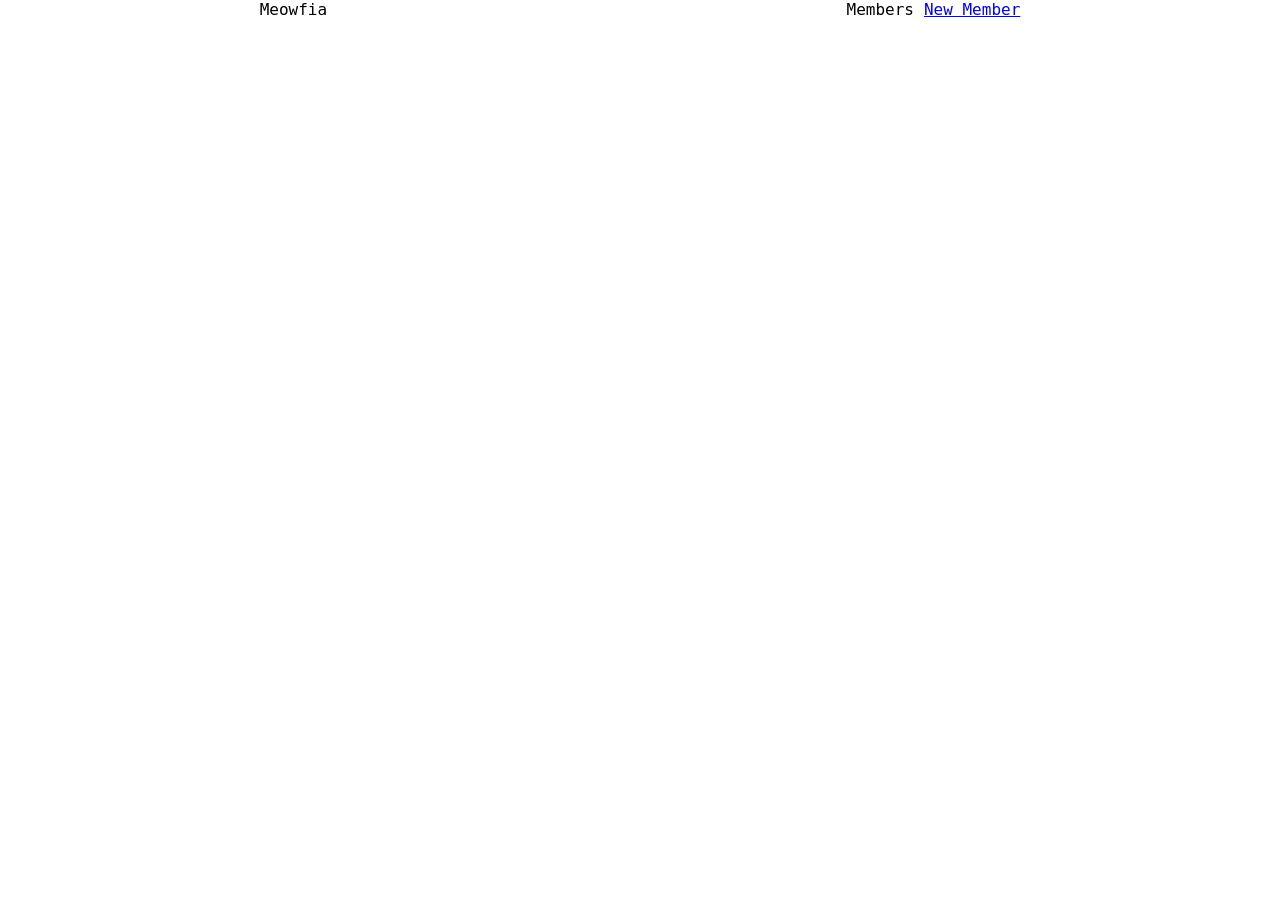
==== index.html @ 7ee8107f "catmafia" ====
<!DOCTYPE html>
<html lang="en">

<head>
    <meta charset="UTF-8">
    <meta name="viewport" content="width=device-width, initial-scale=1.0">
    <title>Meowfia - Gib uns deinen Fisch</title>
    <link rel="stylesheet" href="assets/css/style.css">
    <script type="module" src="assets/js/main.js" defer></script>
</head>

<body>
    <header>
        <nav>
            <p>Meowfia</p>
            <ul>
                <li>Members</li>
                <li><a href="./assets/html/add.html">New Member</a></li>
            </ul>
        </nav>
    </header>
    <main>
        <section class="members"></section>
    </main>
</body>

</html>
---- assets/css/style.css ----
* {
    margin: 0;
    padding: 0;
    box-sizing: border-box;
    font-size: 16px;
    font-family: monospace;
}

nav {
    display: flex;
    justify-content: space-around;
    margin-bottom: 2rem;
}

.error {
    height: 15vh;
    display: none;
    padding-top: 7vh;
    font-size: larger;
    text-align: center;
    text-transform: uppercase;
    background: red;
}

.show {
    display: block;
}

nav>ul {
    list-style: none;
    display: flex;
    gap: 10px;
}

.members {
    display: flex;
    flex-wrap: wrap;
    gap: 10px;
    justify-content: space-around;
}

.cardcontainer {
    display: flex;
    flex-wrap: nowrap;
    width: 33%;
    border: 1px solid rgb(151, 151, 151);
}

.cardimage {
    width: 50%;
}

.classinfo {
    display: flex;
    flex-direction: column;
    justify-content: center;
    gap: 10px;
}

.memberrank {
    background: lightpink;
    color: white;
    padding: 3px;

}

.speciality {}

.preview {
    width: 200px;
}
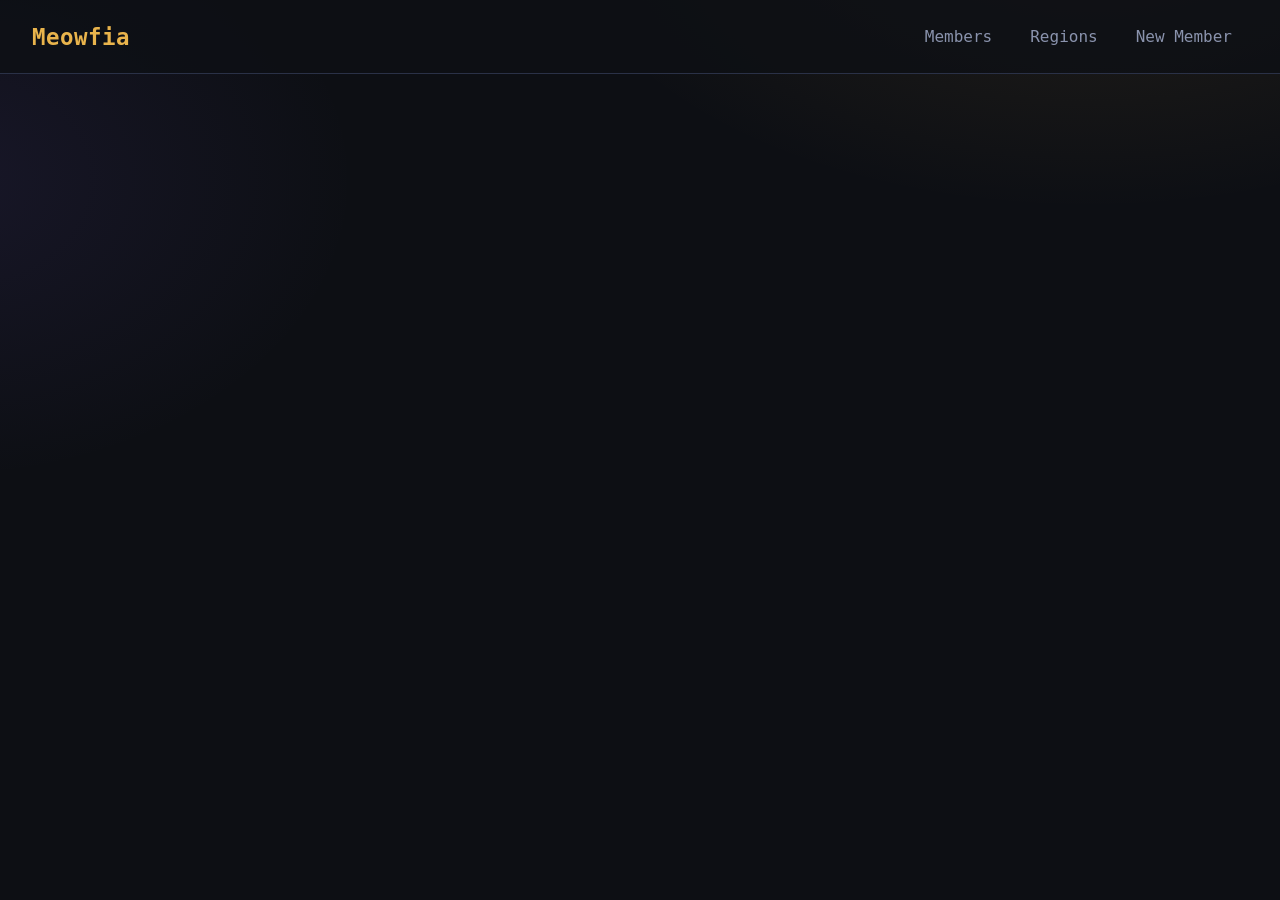
==== commit 0eb6f5bc: "Kickoff" ====
--- a/index.html
+++ b/index.html
@@ -15,6 +15,7 @@
             <p>Meowfia</p>
             <ul>
                 <li>Members</li>
+                <li><a href="./assets/html/region.html">Regions</a></li>
                 <li><a href="./assets/html/add.html">New Member</a></li>
             </ul>
         </nav>
--- a/assets/css/style.css
+++ b/assets/css/style.css
@@ -68,4 +68,512 @@
 
 .preview {
     width: 200px;
+}
+
+
+/* ==========================================================
+   Meowfia theme (dark)
+   Shared by all pages: variables, background, navigation and
+   page layout. The region and member components follow below.
+   ========================================================== */
+
+body {
+    --bg: #0d0f14;
+    --bg2: #141824;
+    --card: #181d2b;
+    --card-hi: #1f2536;
+    --line: #2a3147;
+    --text: #eef0f6;
+    --muted: #8a93ad;
+    --gold: #e9b44c;
+    --gold-soft: rgba(233, 180, 76, .14);
+    --free: #5fd3a0;
+
+    min-height: 100vh;
+    color: var(--text);
+    background:
+        radial-gradient(900px 500px at 85% -10%, rgba(233, 180, 76, .10), transparent 60%),
+        radial-gradient(700px 500px at -5% 20%, rgba(120, 90, 220, .10), transparent 60%),
+        var(--bg);
+}
+
+.regionpage svg {
+    display: block;
+}
+
+/* ---- navigation ---- */
+header {
+    border-bottom: 1px solid var(--line);
+    background: rgba(13, 15, 20, .8);
+}
+
+nav {
+    align-items: center;
+    justify-content: space-between;
+    max-width: 1400px;
+    margin: 0 auto;
+    padding: 18px 32px;
+}
+
+nav>p {
+    font-size: 1.4rem;
+    font-weight: 700;
+    letter-spacing: .5px;
+    color: var(--gold);
+}
+
+nav>ul {
+    gap: 6px;
+}
+
+nav li {
+    padding: 9px 16px;
+    border-radius: 10px;
+    color: var(--muted);
+}
+
+nav li:hover {
+    color: var(--text);
+}
+
+nav li.active {
+    background: var(--gold-soft);
+    color: var(--gold);
+}
+
+nav a {
+    color: inherit;
+    text-decoration: none;
+}
+
+/* ---- page layout ---- */
+main {
+    max-width: 1400px;
+    margin: 0 auto;
+    padding: 40px 32px 56px;
+}
+
+.regionpage .error {
+    height: auto;
+    margin-bottom: 24px;
+    padding: 16px 20px;
+    border: 1px solid #e5604d;
+    border-radius: 12px;
+    background: rgba(229, 96, 77, .15);
+    color: #ffb4a8;
+    text-align: left;
+    text-transform: none;
+    font-size: 1rem;
+}
+
+.regionhead,
+.pagehead {
+    margin-bottom: 28px;
+}
+
+.regionhead h1,
+.pagehead h1 {
+    font-size: 2.6rem;
+    letter-spacing: -.5px;
+}
+
+.regionhead h1 span,
+.pagehead h1 span {
+    font-size: inherit;
+    color: var(--gold);
+}
+
+.regionhead p,
+.pagehead p {
+    margin-top: 8px;
+    color: var(--muted);
+}
+
+/* ---- stats ---- */
+.regionstats {
+    display: grid;
+    grid-template-columns: repeat(4, 1fr);
+    gap: 16px;
+    margin-bottom: 28px;
+}
+
+.regionstat {
+    padding: 20px 22px;
+    border: 1px solid var(--line);
+    border-radius: 16px;
+    background: linear-gradient(160deg, var(--card-hi), var(--card));
+}
+
+.regionstat small {
+    display: block;
+    font-size: .75rem;
+    letter-spacing: 1.2px;
+    text-transform: uppercase;
+    color: var(--muted);
+}
+
+.regionstat strong {
+    display: block;
+    margin-top: 8px;
+    font-size: 2rem;
+}
+
+.regionstat.green strong {
+    color: var(--free);
+}
+
+.regionstat.gold strong {
+    color: var(--gold);
+}
+
+/* ---- filters ---- */
+.regionfilters {
+    display: flex;
+    flex-wrap: wrap;
+    gap: 10px;
+    margin-bottom: 24px;
+}
+
+.regionfilter {
+    padding: 10px 20px;
+    border: 1px solid var(--line);
+    border-radius: 999px;
+    background: var(--bg2);
+    color: var(--muted);
+    font-weight: 500;
+    cursor: pointer;
+}
+
+.regionfilter:hover {
+    color: var(--text);
+}
+
+.regionfilter.active {
+    border-color: var(--gold);
+    background: var(--gold);
+    color: #17130a;
+    font-weight: 700;
+}
+
+.regionfilter .count {
+    margin-left: 6px;
+    opacity: .7;
+}
+
+/* ---- region grid ---- */
+.regions {
+    display: grid;
+    grid-template-columns: repeat(auto-fill, minmax(280px, 1fr));
+    gap: 22px;
+}
+
+.regionstatus {
+    grid-column: 1 / -1;
+    padding: 40px 0;
+    text-align: center;
+    color: var(--muted);
+}
+
+/* ---- region card ---- */
+.regioncard {
+    --c: var(--line);
+    position: relative;
+    display: flex;
+    flex-direction: column;
+    gap: 18px;
+    padding: 22px;
+    overflow: hidden;
+    border: 1px solid var(--line);
+    border-radius: 18px;
+    background: linear-gradient(170deg, var(--card-hi), var(--card));
+    transition: transform .15s ease, border-color .15s ease;
+}
+
+.regioncard::before {
+    content: "";
+    position: absolute;
+    inset: 0 0 auto 0;
+    height: 4px;
+    background: var(--c);
+}
+
+.regioncard:hover {
+    transform: translateY(-3px);
+    border-color: var(--c);
+}
+
+.regioncard.free {
+    --c: var(--free);
+    border-style: dashed;
+    background: linear-gradient(170deg, #151a28, #11151f);
+}
+
+.regioncard.free::before {
+    opacity: .6;
+}
+
+.regiontop {
+    display: flex;
+    align-items: center;
+    justify-content: space-between;
+}
+
+.regionid {
+    padding: 5px 10px;
+    border: 1px solid var(--line);
+    border-radius: 8px;
+    background: var(--bg);
+    font-size: .75rem;
+    font-weight: 700;
+    letter-spacing: 1.2px;
+    color: var(--muted);
+}
+
+.regionbadge {
+    display: flex;
+    align-items: center;
+    gap: 6px;
+    padding: 5px 11px;
+    border-radius: 999px;
+    background: rgba(255, 255, 255, .06);
+    font-size: .75rem;
+    font-weight: 700;
+}
+
+.regionbadge::before {
+    content: "";
+    width: 8px;
+    height: 8px;
+    border-radius: 50%;
+    background: var(--c);
+}
+
+.regioncard.free .regionbadge {
+    background: rgba(95, 211, 160, .14);
+    color: var(--free);
+}
+
+.regionname {
+    min-height: 2.4em;
+    font-size: 1.4rem;
+    line-height: 1.2;
+}
+
+.regionrate {
+    display: flex;
+    align-items: center;
+    gap: 14px;
+    padding: 14px 16px;
+    border: 1px solid var(--line);
+    border-radius: 14px;
+    background: var(--bg);
+}
+
+.regionrateicon {
+    display: grid;
+    place-items: center;
+    flex: none;
+    width: 40px;
+    height: 40px;
+    border-radius: 12px;
+    background: var(--gold-soft);
+    color: var(--gold);
+}
+
+.regionratevalue {
+    font-size: 1.7rem;
+    line-height: 1;
+    color: var(--gold);
+}
+
+.regionrate small {
+    display: block;
+    margin-top: 4px;
+    font-size: .75rem;
+    color: var(--muted);
+}
+
+.regionowner {
+    display: flex;
+    align-items: center;
+    gap: 12px;
+    margin-top: auto;
+    padding-top: 16px;
+    border-top: 1px solid var(--line);
+}
+
+.regionavatar {
+    display: grid;
+    place-items: center;
+    flex: none;
+    width: 40px;
+    height: 40px;
+    border-radius: 50%;
+    background: var(--c);
+    color: #0d0f14;
+    font-weight: 700;
+}
+
+.regionowner small {
+    display: block;
+    font-size: .75rem;
+    color: var(--muted);
+}
+
+.regionownername {
+    font-weight: 600;
+}
+
+.regioncard.free .regionavatar {
+    border: 1.5px dashed var(--muted);
+    background: transparent;
+    color: var(--muted);
+}
+
+.regioncard.free .regionownername {
+    color: var(--muted);
+}
+
+/* ---- small screens ---- */
+@media (max-width: 1000px) {
+    .regionstats {
+        grid-template-columns: repeat(2, 1fr);
+    }
+}
+
+@media (max-width: 600px) {
+    nav {
+        flex-wrap: wrap;
+        gap: 8px 12px;
+        padding: 14px 16px;
+    }
+
+    nav li {
+        padding: 8px 12px;
+    }
+
+    main {
+        padding: 28px 16px 40px;
+    }
+
+    .regionstats {
+        grid-template-columns: 1fr;
+    }
+}
+
+
+/* ==========================================================
+   Members page (index.html)
+   Restyles the cards that main.js builds: .cardcontainer with
+   .cardimage and .classinfo (name, .memberrank, .speciality)
+   ========================================================== */
+
+.members {
+    display: grid;
+    grid-template-columns: repeat(auto-fill, minmax(min(340px, 100%), 1fr));
+    gap: 22px;
+    justify-content: normal;
+}
+
+.cardcontainer {
+    position: relative;
+    width: auto;
+    min-height: 170px;
+    overflow: hidden;
+    border: 1px solid var(--line);
+    border-radius: 18px;
+    background: linear-gradient(170deg, var(--card-hi), var(--card));
+    transition: transform .15s ease, border-color .15s ease;
+}
+
+.cardcontainer::before {
+    content: "";
+    position: absolute;
+    inset: 0 0 auto 0;
+    z-index: 2;
+    height: 4px;
+    background: var(--gold);
+}
+
+.cardcontainer:hover {
+    transform: translateY(-3px);
+    border-color: var(--gold);
+}
+
+/* slow zoom into the cat picture while the card is hovered */
+.cardcontainer:hover .cardimage {
+    transform: scale(1.12);
+}
+
+.cardimage {
+    width: 42%;
+    flex: none;
+    align-self: stretch;
+    object-fit: cover;
+    background: var(--bg);
+    transition: transform .8s cubic-bezier(.2, .6, .2, 1);
+}
+
+.classinfo {
+    /* opaque + above the image, so the zoomed picture never bleeds into the text area */
+    position: relative;
+    z-index: 1;
+    flex: 1;
+    min-width: 0;
+    padding: 22px 20px;
+    gap: 10px;
+    background: linear-gradient(170deg, var(--card-hi), var(--card));
+}
+
+.classinfo p {
+    font-size: 1.25rem;
+    font-weight: 700;
+    line-height: 1.2;
+    overflow-wrap: anywhere;
+}
+
+.memberrank {
+    align-self: flex-start;
+    padding: 4px 11px;
+    border: 1px solid rgba(233, 180, 76, .35);
+    border-radius: 999px;
+    background: var(--gold-soft);
+    color: var(--gold);
+    font-size: .75rem;
+    font-weight: 700;
+    letter-spacing: 1px;
+    text-transform: uppercase;
+}
+
+.speciality {
+    font-size: .9rem;
+    line-height: 1.4;
+    color: var(--muted);
+}
+
+.speciality::before {
+    content: "Speciality";
+    display: block;
+    margin-bottom: 2px;
+    font-size: .7rem;
+    letter-spacing: 1.2px;
+    text-transform: uppercase;
+    opacity: .7;
+}
+
+.speciality:empty {
+    display: none;
+}
+
+@media (prefers-reduced-motion: reduce) {
+
+    .cardcontainer,
+    .cardimage {
+        transition: none;
+    }
+
+    .cardcontainer:hover,
+    .cardcontainer:hover .cardimage {
+        transform: none;
+    }
 }
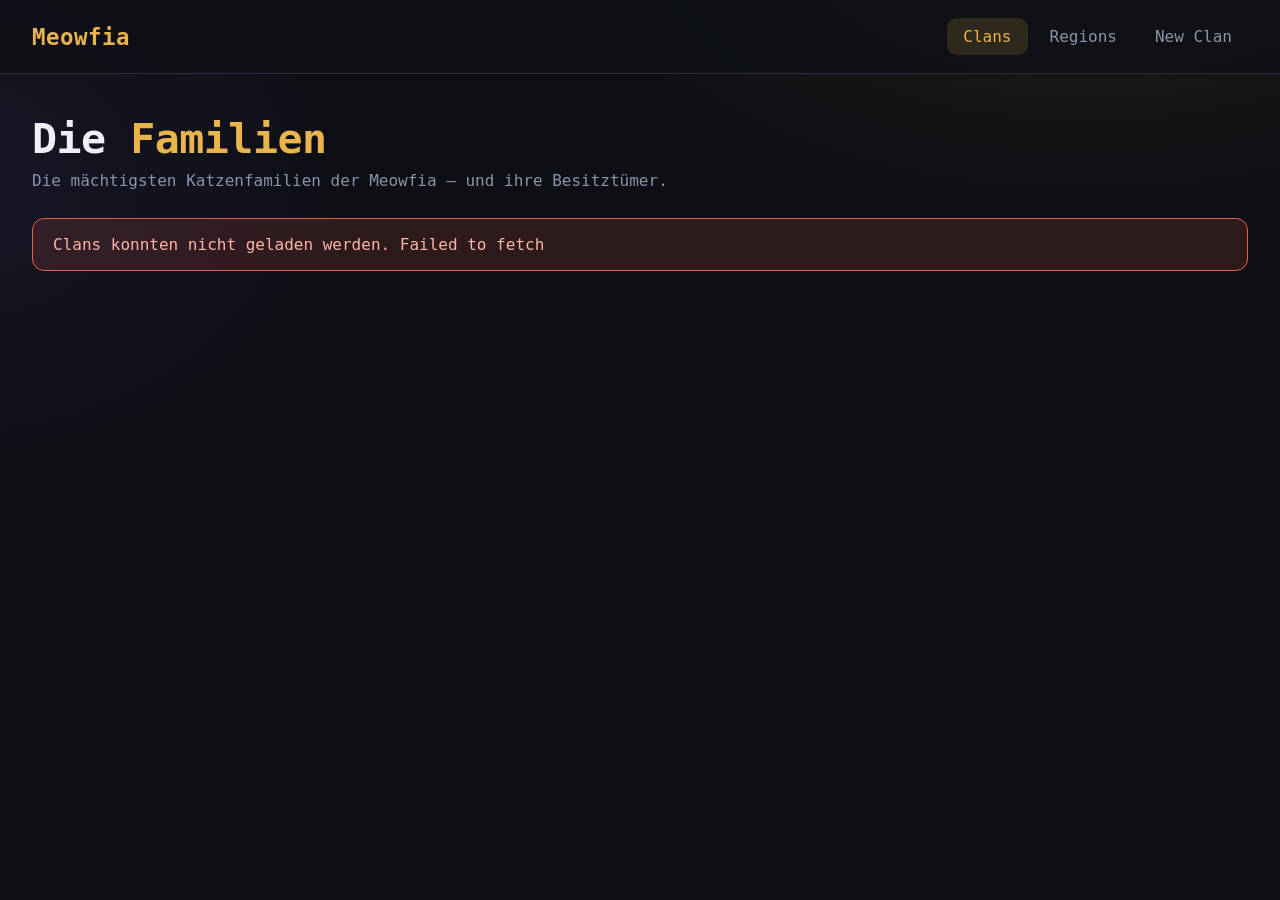
==== commit 5b5efd9a: "****" ====
--- a/index.html
+++ b/index.html
@@ -1,11 +1,11 @@
 <!DOCTYPE html>
-<html lang="en">
+<html lang="de">
 
 <head>
     <meta charset="UTF-8">
     <meta name="viewport" content="width=device-width, initial-scale=1.0">
-    <title>Meowfia - Gib uns deinen Fisch</title>
-    <link rel="stylesheet" href="assets/css/style.css">
+    <title>Meowfia - Die Clans</title>
+    <link rel="stylesheet" href="assets/css/style-clans.css">
     <script type="module" src="assets/js/main.js" defer></script>
 </head>
 
@@ -14,14 +14,23 @@
         <nav>
             <p>Meowfia</p>
             <ul>
-                <li>Members</li>
+                <li class="active"><a href="./index.html">Clans</a></li>
                 <li><a href="./assets/html/region.html">Regions</a></li>
-                <li><a href="./assets/html/add.html">New Member</a></li>
+                <li><a href="./assets/html/createClan.html">New Clan</a></li>
             </ul>
         </nav>
     </header>
-    <main>
-        <section class="members"></section>
+
+    <main class="clanlistpage">
+        <section class="pagehead">
+            <h1>Die <span>Familien</span></h1>
+            <p>Die mächtigsten Katzenfamilien der Meowfia – und ihre Besitztümer.</p>
+        </section>
+
+        <div class="error clanerror" role="alert" aria-live="polite"></div>
+        <section class="clans" aria-label="Alle Clans">
+            <p class="clanstatus">Lade Clans …</p>
+        </section>
     </main>
 </body>
 
--- a/assets/css/style-clans.css
+++ b/assets/css/style-clans.css
@@ -0,0 +1,889 @@
+* {
+    margin: 0;
+    padding: 0;
+    box-sizing: border-box;
+    font-size: 16px;
+    font-family: monospace;
+}
+
+nav {
+    display: flex;
+    justify-content: space-around;
+    margin-bottom: 2rem;
+}
+
+.error {
+    height: 15vh;
+    display: none;
+    padding-top: 7vh;
+    font-size: larger;
+    text-align: center;
+    text-transform: uppercase;
+    background: red;
+}
+
+.show {
+    display: block;
+}
+
+nav>ul {
+    list-style: none;
+    display: flex;
+    gap: 10px;
+}
+
+/* ==========================================================
+   Meowfia theme (dark)
+   Shared by all pages: variables, background, navigation and
+   page layout. The region and member components follow below.
+   ========================================================== */
+
+body {
+    --bg: #0d0f14;
+    --bg2: #141824;
+    --card: #181d2b;
+    --card-hi: #1f2536;
+    --line: #2a3147;
+    --text: #eef0f6;
+    --muted: #8a93ad;
+    --gold: #e9b44c;
+    --gold-soft: rgba(233, 180, 76, .14);
+    --free: #5fd3a0;
+
+    min-height: 100vh;
+    color: var(--text);
+    background:
+        radial-gradient(900px 500px at 85% -10%, rgba(233, 180, 76, .10), transparent 60%),
+        radial-gradient(700px 500px at -5% 20%, rgba(120, 90, 220, .10), transparent 60%),
+        var(--bg);
+}
+
+.regionpage svg {
+    display: block;
+}
+
+/* ---- navigation ---- */
+header {
+    border-bottom: 1px solid var(--line);
+    background: rgba(13, 15, 20, .8);
+}
+
+nav {
+    align-items: center;
+    justify-content: space-between;
+    max-width: 1400px;
+    margin: 0 auto;
+    padding: 18px 32px;
+}
+
+nav>p {
+    font-size: 1.4rem;
+    font-weight: 700;
+    letter-spacing: .5px;
+    color: var(--gold);
+}
+
+nav>ul {
+    gap: 6px;
+}
+
+nav li {
+    padding: 9px 16px;
+    border-radius: 10px;
+    color: var(--muted);
+}
+
+nav li:hover {
+    color: var(--text);
+}
+
+nav li.active {
+    background: var(--gold-soft);
+    color: var(--gold);
+}
+
+nav a {
+    color: inherit;
+    text-decoration: none;
+}
+
+/* ---- page layout ---- */
+main {
+    max-width: 1400px;
+    margin: 0 auto;
+    padding: 40px 32px 56px;
+}
+
+.regionpage .error {
+    height: auto;
+    margin-bottom: 24px;
+    padding: 16px 20px;
+    border: 1px solid #e5604d;
+    border-radius: 12px;
+    background: rgba(229, 96, 77, .15);
+    color: #ffb4a8;
+    text-align: left;
+    text-transform: none;
+    font-size: 1rem;
+}
+
+.regionhead,
+.pagehead {
+    margin-bottom: 28px;
+}
+
+.regionhead h1,
+.pagehead h1 {
+    font-size: 2.6rem;
+    letter-spacing: -.5px;
+}
+
+.regionhead h1 span,
+.pagehead h1 span {
+    font-size: inherit;
+    color: var(--gold);
+}
+
+.regionhead p,
+.pagehead p {
+    margin-top: 8px;
+    color: var(--muted);
+}
+
+/* ---- stats ---- */
+.regionstats {
+    display: grid;
+    grid-template-columns: repeat(4, 1fr);
+    gap: 16px;
+    margin-bottom: 28px;
+}
+
+.regionstat {
+    padding: 20px 22px;
+    border: 1px solid var(--line);
+    border-radius: 16px;
+    background: linear-gradient(160deg, var(--card-hi), var(--card));
+}
+
+.regionstat small {
+    display: block;
+    font-size: .75rem;
+    letter-spacing: 1.2px;
+    text-transform: uppercase;
+    color: var(--muted);
+}
+
+.regionstat strong {
+    display: block;
+    margin-top: 8px;
+    font-size: 2rem;
+}
+
+.regionstat.green strong {
+    color: var(--free);
+}
+
+.regionstat.gold strong {
+    color: var(--gold);
+}
+
+/* ---- filters ---- */
+.regionfilters {
+    display: flex;
+    flex-wrap: wrap;
+    gap: 10px;
+    margin-bottom: 24px;
+}
+
+.regionfilter {
+    padding: 10px 20px;
+    border: 1px solid var(--line);
+    border-radius: 999px;
+    background: var(--bg2);
+    color: var(--muted);
+    font-weight: 500;
+    cursor: pointer;
+}
+
+.regionfilter:hover {
+    color: var(--text);
+}
+
+.regionfilter.active {
+    border-color: var(--gold);
+    background: var(--gold);
+    color: #17130a;
+    font-weight: 700;
+}
+
+.regionfilter .count {
+    margin-left: 6px;
+    opacity: .7;
+}
+
+/* ---- region grid ---- */
+.regions {
+    display: grid;
+    grid-template-columns: repeat(auto-fill, minmax(280px, 1fr));
+    gap: 22px;
+}
+
+.regionstatus {
+    grid-column: 1 / -1;
+    padding: 40px 0;
+    text-align: center;
+    color: var(--muted);
+}
+
+/* ---- region card ---- */
+.regioncard {
+    --c: var(--line);
+    position: relative;
+    display: flex;
+    flex-direction: column;
+    gap: 18px;
+    padding: 22px;
+    overflow: hidden;
+    border: 1px solid var(--line);
+    border-radius: 18px;
+    background: linear-gradient(170deg, var(--card-hi), var(--card));
+    transition: transform .15s ease, border-color .15s ease;
+}
+
+.regioncard::before {
+    content: "";
+    position: absolute;
+    inset: 0 0 auto 0;
+    height: 4px;
+    background: var(--c);
+}
+
+.regioncard:hover {
+    transform: translateY(-3px);
+    border-color: var(--c);
+}
+
+.regioncard.free {
+    --c: var(--free);
+    border-style: dashed;
+    background: linear-gradient(170deg, #151a28, #11151f);
+}
+
+.regioncard.free::before {
+    opacity: .6;
+}
+
+.regiontop {
+    display: flex;
+    align-items: center;
+    justify-content: space-between;
+}
+
+.regionid {
+    padding: 5px 10px;
+    border: 1px solid var(--line);
+    border-radius: 8px;
+    background: var(--bg);
+    font-size: .75rem;
+    font-weight: 700;
+    letter-spacing: 1.2px;
+    color: var(--muted);
+}
+
+.regionbadge {
+    display: flex;
+    align-items: center;
+    gap: 6px;
+    padding: 5px 11px;
+    border-radius: 999px;
+    background: rgba(255, 255, 255, .06);
+    font-size: .75rem;
+    font-weight: 700;
+}
+
+.regionbadge::before {
+    content: "";
+    width: 8px;
+    height: 8px;
+    border-radius: 50%;
+    background: var(--c);
+}
+
+.regioncard.free .regionbadge {
+    background: rgba(95, 211, 160, .14);
+    color: var(--free);
+}
+
+.regionname {
+    min-height: 2.4em;
+    font-size: 1.4rem;
+    line-height: 1.2;
+}
+
+.regionrate {
+    display: flex;
+    align-items: center;
+    gap: 14px;
+    padding: 14px 16px;
+    border: 1px solid var(--line);
+    border-radius: 14px;
+    background: var(--bg);
+}
+
+.regionrateicon {
+    display: grid;
+    place-items: center;
+    flex: none;
+    width: 40px;
+    height: 40px;
+    border-radius: 12px;
+    background: var(--gold-soft);
+    color: var(--gold);
+}
+
+.regionratevalue {
+    font-size: 1.7rem;
+    line-height: 1;
+    color: var(--gold);
+}
+
+.regionrate small {
+    display: block;
+    margin-top: 4px;
+    font-size: .75rem;
+    color: var(--muted);
+}
+
+.regionowner {
+    display: flex;
+    align-items: center;
+    gap: 12px;
+    margin-top: auto;
+    padding-top: 16px;
+    border-top: 1px solid var(--line);
+}
+
+.regionavatar {
+    display: grid;
+    place-items: center;
+    flex: none;
+    width: 40px;
+    height: 40px;
+    border-radius: 50%;
+    background: var(--c);
+    color: #0d0f14;
+    font-weight: 700;
+}
+
+.regionowner small {
+    display: block;
+    font-size: .75rem;
+    color: var(--muted);
+}
+
+.regionownername {
+    font-weight: 600;
+}
+
+.regioncard.free .regionavatar {
+    border: 1.5px dashed var(--muted);
+    background: transparent;
+    color: var(--muted);
+}
+
+.regioncard.free .regionownername {
+    color: var(--muted);
+}
+
+/* ---- small screens ---- */
+@media (max-width: 1000px) {
+    .regionstats {
+        grid-template-columns: repeat(2, 1fr);
+    }
+}
+
+@media (max-width: 600px) {
+    nav {
+        flex-wrap: wrap;
+        gap: 8px 12px;
+        padding: 14px 16px;
+    }
+
+    nav li {
+        padding: 8px 12px;
+    }
+
+    main {
+        padding: 28px 16px 40px;
+    }
+
+    .regionstats {
+        grid-template-columns: 1fr;
+    }
+}
+
+
+/* ==========================================================
+   Members page (index.html)
+   Restyles the cards that main.js builds: .cardcontainer with
+   .cardimage and .classinfo (name, .memberrank, .speciality)
+   ========================================================== */
+
+.members {
+    display: grid;
+    grid-template-columns: repeat(auto-fill, minmax(min(340px, 100%), 1fr));
+    gap: 22px;
+    justify-content: normal;
+}
+
+.cardcontainer {
+    position: relative;
+    width: auto;
+    min-height: 170px;
+    overflow: hidden;
+    border: 1px solid var(--line);
+    border-radius: 18px;
+    background: linear-gradient(170deg, var(--card-hi), var(--card));
+    transition: transform .15s ease, border-color .15s ease;
+}
+
+.cardcontainer::before {
+    content: "";
+    position: absolute;
+    inset: 0 0 auto 0;
+    z-index: 2;
+    height: 4px;
+    background: var(--gold);
+}
+
+.cardcontainer:hover {
+    transform: translateY(-3px);
+    border-color: var(--gold);
+}
+
+/* slow zoom into the cat picture while the card is hovered */
+.cardcontainer:hover .cardimage {
+    transform: scale(1.12);
+}
+
+.cardimage {
+    width: 42%;
+    flex: none;
+    align-self: stretch;
+    object-fit: cover;
+    background: var(--bg);
+    transition: transform .8s cubic-bezier(.2, .6, .2, 1);
+}
+
+.classinfo {
+    /* opaque + above the image, so the zoomed picture never bleeds into the text area */
+    position: relative;
+    z-index: 1;
+    flex: 1;
+    min-width: 0;
+    padding: 22px 20px;
+    gap: 10px;
+    background: linear-gradient(170deg, var(--card-hi), var(--card));
+}
+
+.classinfo p {
+    font-size: 1.25rem;
+    font-weight: 700;
+    line-height: 1.2;
+    overflow-wrap: anywhere;
+}
+
+.memberrank {
+    align-self: flex-start;
+    padding: 4px 11px;
+    border: 1px solid rgba(233, 180, 76, .35);
+    border-radius: 999px;
+    background: var(--gold-soft);
+    color: var(--gold);
+    font-size: .75rem;
+    font-weight: 700;
+    letter-spacing: 1px;
+    text-transform: uppercase;
+}
+
+.speciality {
+    font-size: .9rem;
+    line-height: 1.4;
+    color: var(--muted);
+}
+
+.speciality::before {
+    content: "Speciality";
+    display: block;
+    margin-bottom: 2px;
+    font-size: .7rem;
+    letter-spacing: 1.2px;
+    text-transform: uppercase;
+    opacity: .7;
+}
+
+.speciality:empty {
+    display: none;
+}
+
+@media (prefers-reduced-motion: reduce) {
+
+    .cardcontainer,
+    .cardimage {
+        transition: none;
+    }
+
+    .cardcontainer:hover,
+    .cardcontainer:hover .cardimage {
+        transform: none;
+    }
+}
+
+/* ==========================================================
+   Clan list (index.html)
+   ========================================================== */
+
+.clanlistpage .clanerror {
+    height: auto;
+    margin-bottom: 24px;
+    padding: 16px 20px;
+    border: 1px solid #e5604d;
+    border-radius: 12px;
+    background: rgba(229, 96, 77, .15);
+    color: #ffb4a8;
+    text-align: left;
+    text-transform: none;
+    font-size: 1rem;
+}
+
+.clans {
+    display: grid;
+    grid-template-columns: repeat(auto-fill, minmax(min(360px, 100%), 1fr));
+    gap: 22px;
+}
+
+.clanstatus {
+    grid-column: 1 / -1;
+    padding: 48px 12px;
+    color: var(--muted);
+    text-align: center;
+}
+
+.clancard {
+    position: relative;
+    display: flex;
+    flex-direction: column;
+    gap: 20px;
+    min-width: 0;
+    padding: 24px;
+    overflow: hidden;
+    border: 1px solid var(--line);
+    border-radius: 18px;
+    background: linear-gradient(170deg, var(--card-hi), var(--card));
+    transition: transform .15s ease, border-color .15s ease;
+}
+
+.clancard::before {
+    content: "";
+    position: absolute;
+    inset: 0 0 auto;
+    height: 4px;
+    background: var(--gold);
+}
+
+.clancard:hover {
+    transform: translateY(-3px);
+    border-color: var(--gold);
+}
+
+.clantop {
+    display: flex;
+    align-items: center;
+    justify-content: space-between;
+    gap: 10px;
+}
+
+.clanid {
+    padding: 5px 10px;
+    border: 1px solid var(--line);
+    border-radius: 8px;
+    background: var(--bg);
+    color: var(--muted);
+    font-size: .7rem;
+    font-weight: 700;
+    letter-spacing: 1px;
+}
+
+.clanbadge {
+    padding: 5px 10px;
+    border-radius: 999px;
+    background: var(--gold-soft);
+    color: var(--gold);
+    font-size: .7rem;
+    font-weight: 700;
+}
+
+.clanname {
+    min-height: 2.4em;
+    font-size: 1.45rem;
+    line-height: 1.2;
+    overflow-wrap: anywhere;
+}
+
+.clandon {
+    display: flex;
+    align-items: center;
+    gap: 14px;
+    padding: 14px;
+    border: 1px solid var(--line);
+    border-radius: 14px;
+    background: var(--bg);
+}
+
+.clanavatar {
+    display: block;
+    flex: none;
+    width: 66px;
+    height: 66px;
+    border: 2px solid rgba(233, 180, 76, .45);
+    border-radius: 50%;
+    object-fit: cover;
+    background: var(--card-hi);
+}
+
+.clanavatar.avatarfallback {
+    background:
+        radial-gradient(circle at 50% 40%, rgba(233, 180, 76, .2), transparent 65%),
+        var(--card-hi);
+}
+
+.clandoninfo {
+    display: flex;
+    flex-direction: column;
+    gap: 5px;
+    min-width: 0;
+}
+
+.clandoninfo small {
+    color: var(--muted);
+    font-size: .68rem;
+    letter-spacing: 1.1px;
+}
+
+.donname {
+    font-size: 1.05rem;
+    overflow-wrap: anywhere;
+}
+
+.clanstats {
+    display: grid;
+    grid-template-columns: repeat(3, minmax(0, 1fr));
+    gap: 10px;
+    margin-top: auto;
+}
+
+.clanstat {
+    display: flex;
+    align-items: center;
+    gap: 9px;
+    min-width: 0;
+    padding: 12px 10px;
+    border: 1px solid var(--line);
+    border-radius: 12px;
+    background: rgba(13, 15, 20, .55);
+}
+
+.clanstaticon {
+    color: var(--muted);
+    font-size: 1.15rem;
+}
+
+.clanstattext {
+    display: flex;
+    flex-direction: column;
+    min-width: 0;
+    gap: 3px;
+}
+
+.clanstattext strong {
+    font-size: 1.15rem;
+    line-height: 1.1;
+    overflow-wrap: anywhere;
+}
+
+.clanstattext small {
+    color: var(--muted);
+    font-size: .65rem;
+}
+
+.fishstat .clanstaticon,
+.fishstat .clanstattext strong {
+    color: var(--gold);
+}
+
+@media (max-width: 600px) {
+    .clancard {
+        padding: 20px;
+    }
+
+    .clanstats {
+        gap: 7px;
+    }
+
+    .clanstat {
+        flex-direction: column;
+        align-items: flex-start;
+        gap: 6px;
+        padding: 10px 8px;
+    }
+}
+
+@media (prefers-reduced-motion: reduce) {
+    .clancard {
+        transition: none;
+    }
+
+    .clancard:hover {
+        transform: none;
+    }
+}
+
+/* ==========================================================
+   Clan-Karten: Avatar, Don und Wählen-Button
+   ========================================================== */
+
+.clandon {
+    gap: 18px;
+    padding: 18px;
+    background: linear-gradient(135deg,
+            rgba(233, 180, 76, .08),
+            var(--bg));
+}
+
+.clanavatar {
+    width: 86px;
+    height: 86px;
+    flex: 0 0 86px;
+    object-fit: cover;
+    object-position: center;
+    border: 3px solid var(--gold);
+    border-radius: 50%;
+    background: var(--card-hi);
+    box-shadow:
+        0 0 0 4px rgba(233, 180, 76, .10),
+        0 5px 18px rgba(0, 0, 0, .35);
+    transition: transform .2s ease, box-shadow .2s ease;
+}
+
+.clancard:hover .clanavatar {
+    transform: scale(1.05);
+    box-shadow:
+        0 0 0 5px rgba(233, 180, 76, .16),
+        0 7px 22px rgba(0, 0, 0, .4);
+}
+
+.clandoninfo {
+    gap: 7px;
+}
+
+.clandoninfo small {
+    color: var(--gold);
+    font-size: .7rem;
+    font-weight: 700;
+    letter-spacing: 1.5px;
+}
+
+.donname {
+    display: block;
+    color: var(--text);
+    font-size: 1.2rem;
+    font-weight: 700;
+    line-height: 1.3;
+    overflow-wrap: anywhere;
+}
+
+/* Wählen-Button */
+
+.clanselect {
+    width: 100%;
+    margin-top: 2px;
+    padding: 13px 20px;
+
+    border: 1px solid var(--gold);
+    border-radius: 12px;
+
+    background: linear-gradient(135deg,
+            #e9b44c,
+            #c9902d);
+
+    color: #17130a;
+    font-family: monospace;
+    font-size: 1rem;
+    font-weight: 800;
+    letter-spacing: 1px;
+
+    cursor: pointer;
+
+    box-shadow: 0 4px 14px rgba(233, 180, 76, .15);
+
+    transition:
+        transform .15s ease,
+        box-shadow .15s ease,
+        filter .15s ease;
+}
+
+.clanselect:hover {
+    transform: translateY(-2px);
+    filter: brightness(1.12);
+    box-shadow: 0 7px 20px rgba(233, 180, 76, .3);
+}
+
+.clanselect:active {
+    transform: translateY(0) scale(.98);
+}
+
+.clanselect:focus-visible {
+    outline: 2px solid var(--text);
+    outline-offset: 4px;
+}
+
+/* Tatzen-Cursor für Buttons */
+
+/* Schöner Tatzen-Cursor für Buttons */
+
+button,
+.clanselect {
+    cursor: url("data:image/svg+xml,%3Csvg xmlns='http://www.w3.org/2000/svg' width='36' height='36' viewBox='0 0 36 36'%3E%3Cdefs%3E%3ClinearGradient id='p' x1='0' y1='0' x2='1' y2='1'%3E%3Cstop offset='0%25' stop-color='%23ffe49a'/%3E%3Cstop offset='100%25' stop-color='%23e9a52f'/%3E%3C/linearGradient%3E%3C/defs%3E%3Cg fill='url(%23p)' stroke='%237c4b16' stroke-width='1.4' stroke-linejoin='round'%3E%3Cellipse cx='8' cy='11' rx='3.5' ry='4.5' transform='rotate(-25 8 11)'/%3E%3Cellipse cx='16' cy='7' rx='3.5' ry='4.5' transform='rotate(-8 16 7)'/%3E%3Cellipse cx='24' cy='9' rx='3.5' ry='4.5' transform='rotate(15 24 9)'/%3E%3Cellipse cx='30' cy='16' rx='3' ry='4' transform='rotate(35 30 16)'/%3E%3Cpath d='M18 14 C12 14 7 19 7 25 C7 30 12 31 18 29 C24 31 29 30 29 25 C29 19 24 14 18 14Z'/%3E%3C/g%3E%3C/svg%3E") 18 18, pointer;
+}
+
+/* Mobile */
+
+@media (max-width: 600px) {
+    .clandon {
+        padding: 14px;
+    }
+
+    .clanavatar {
+        width: 76px;
+        height: 76px;
+        flex-basis: 76px;
+    }
+
+    .donname {
+        font-size: 1.05rem;
+    }
+
+    .clanselect {
+        padding: 12px;
+    }
+}
+
+/* Animationen bei reduzierter Bewegung deaktivieren */
+
+@media (prefers-reduced-motion: reduce) {
+
+    .clanavatar,
+    .clanselect {
+        transition: none;
+    }
+}
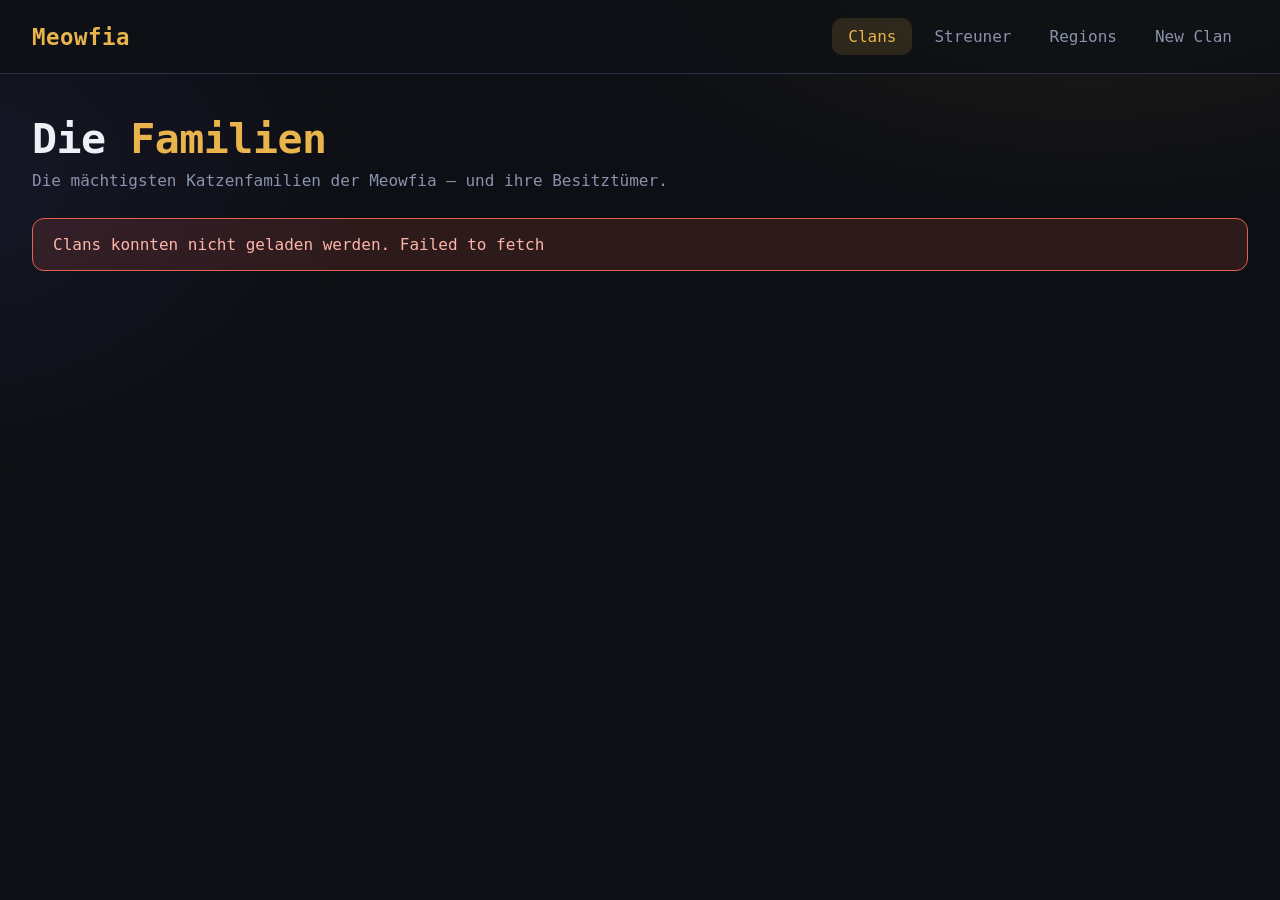
==== commit 762a999d: "promptend" ====
--- a/index.html
+++ b/index.html
@@ -15,6 +15,7 @@
             <p>Meowfia</p>
             <ul>
                 <li class="active"><a href="./index.html">Clans</a></li>
+                <li><a href="./assets/html/streuner.html">Streuner</a></li>
                 <li><a href="./assets/html/region.html">Regions</a></li>
                 <li><a href="./assets/html/createClan.html">New Clan</a></li>
             </ul>
